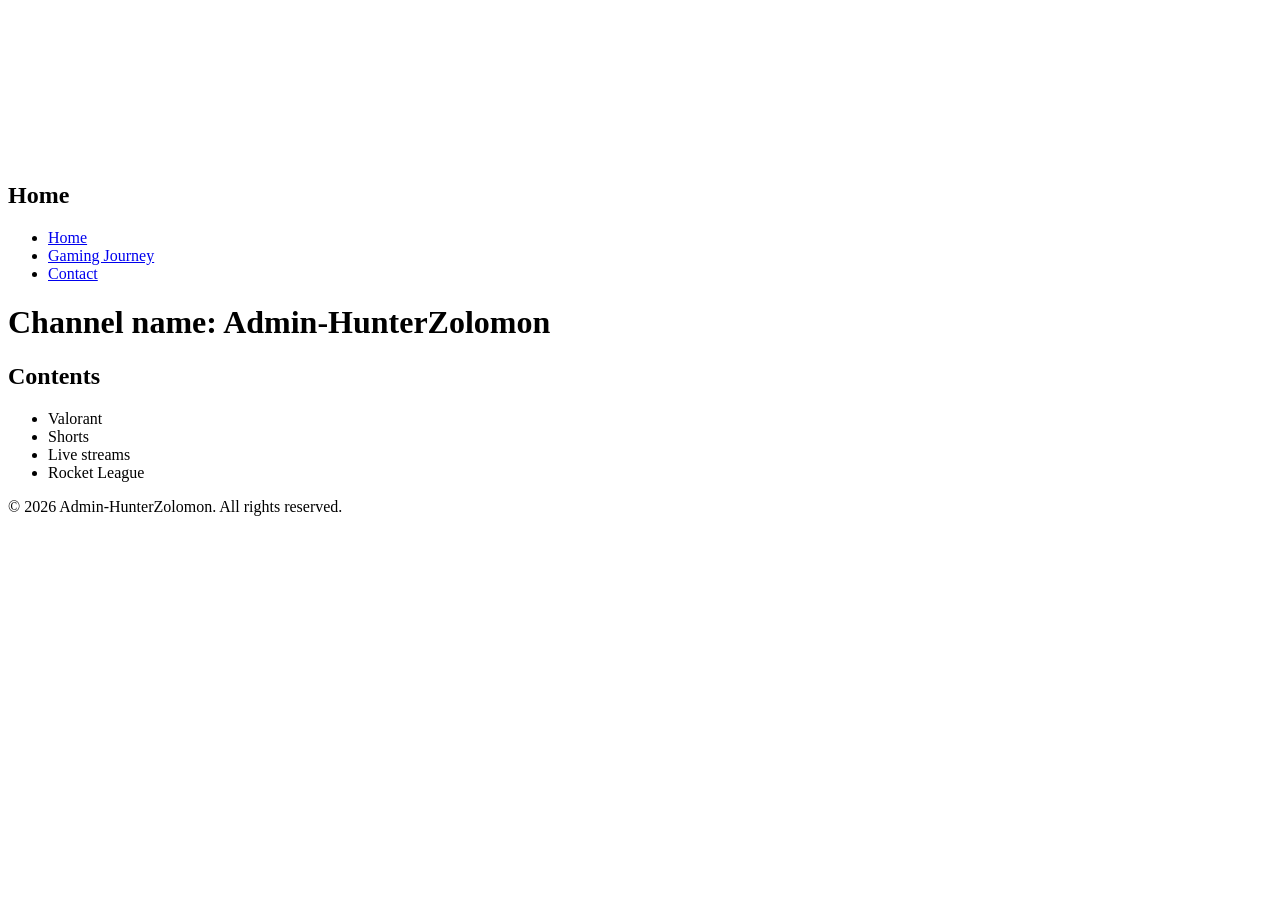
==== Html files/index.html @ f5296ff3 "moved all files into specific folders" ====
<!DOCTYPE html>
<html>
        <head>
          <title>Admin-HunterZolomon</title> <!--changed title to reflect channel name-->
          <meta charset="UTF-8"> 
          <link rel="stylesheet" type="text/css" href="style.css">
        </head>
        <body>
         <div class="background"> <!--added background div to allow for background video-->
            <video autoplay muted loop playsinline poster="kntl3bzy.jpg" id="background-video"> <!--added video element for background video-->
                <source src="Chamber_Live_Loop.mp4" type="video/mp4"> <!--added background video source-->
                <source src="Chamber_Live_Loop.webm" type="video/webm"> <!--added fallback video source-->
                Your browser does not support the video tag.
            </video>
            <header>
                <h2>Home</h2>
                <nav>
                    <ul>
                        <li><a href="index.html">Home</a></li> <!--added link to home page-->
                        <li><a href="Journey.html">Gaming Journey</a></li> <!--added link to gaming journey page-->
                        <li><a href="Contact.html">Contact</a></li> <!--added link to contact page-->
                    </ul>    
                </nav>
            </header>
           <div class="layout"> 
            <main>
                <h1>Channel name: Admin-HunterZolomon</h1>
                <h2>Contents</h2>
                <ul>
                    <li>Valorant</li> <!--added what content is present in the channel-->
                    <li>Shorts</li>
                    <li>Live streams</li>
                    <li>Rocket League</li>

                </ul>
            </main>
           </div> 
            <footer>
                <p>&copy; 2026 Admin-HunterZolomon. All rights reserved.</p> <!--Added copyright year and name-->
            </footer>
         </div>
        </body>


</html>
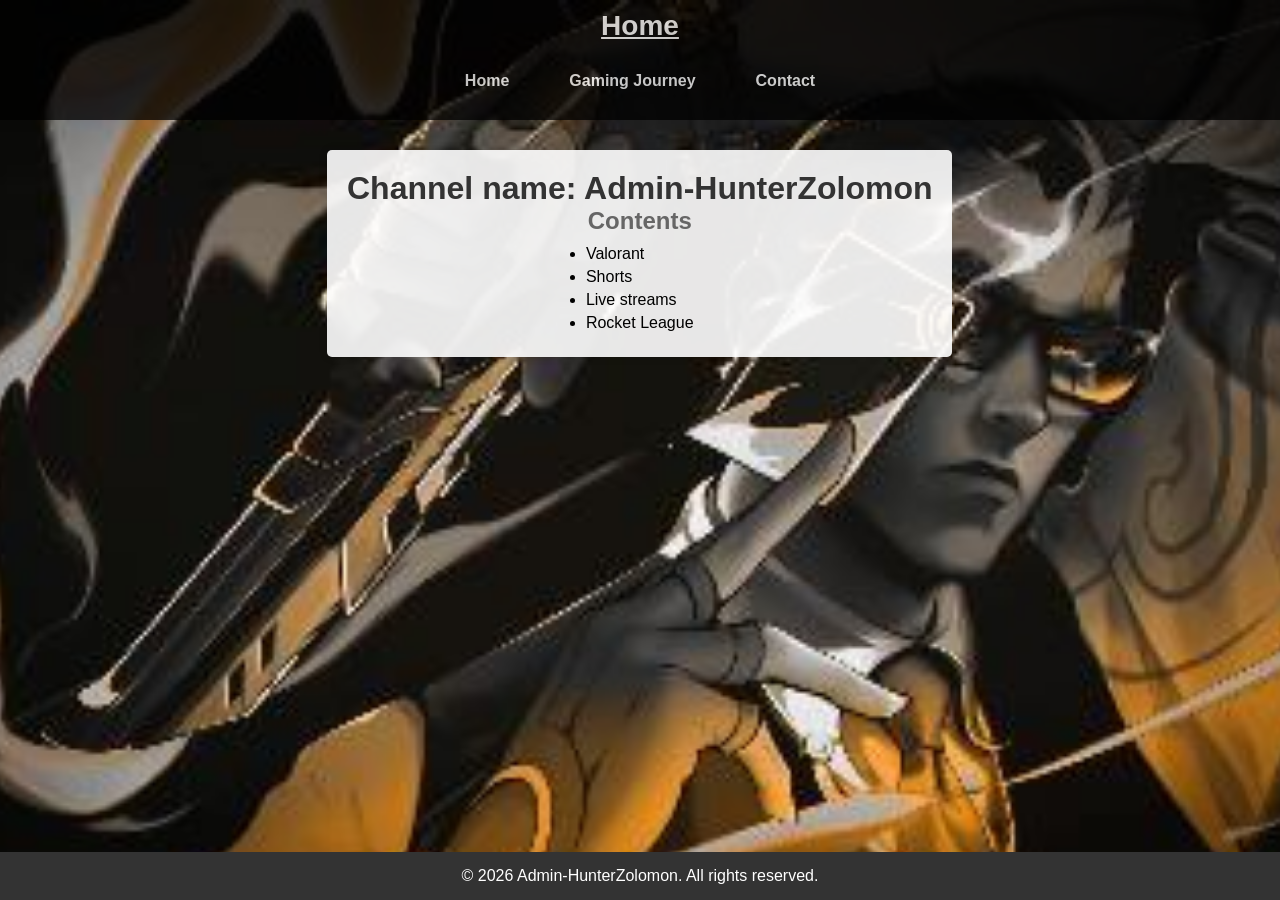
==== commit 9611b947: "connected all files within each folder" ====
--- a/Html files/index.html
+++ b/Html files/index.html
@@ -3,22 +3,22 @@
         <head>
           <title>Admin-HunterZolomon</title> <!--changed title to reflect channel name-->
           <meta charset="UTF-8"> 
-          <link rel="stylesheet" type="text/css" href="style.css">
+          <link rel="stylesheet" type="text/css" href="../Css files/style.css">
         </head>
         <body>
          <div class="background"> <!--added background div to allow for background video-->
-            <video autoplay muted loop playsinline poster="kntl3bzy.jpg" id="background-video"> <!--added video element for background video-->
-                <source src="Chamber_Live_Loop.mp4" type="video/mp4"> <!--added background video source-->
-                <source src="Chamber_Live_Loop.webm" type="video/webm"> <!--added fallback video source-->
+            <video autoplay muted loop playsinline poster="../Images/kntl3bzy.jpg" id="background-video"> <!--added video element for background video-->
+                <source src="../Videos/Chamber_Live_Loop.mp4" type="video/mp4"> <!--added background video source-->
+                <source src="../Videos/Chamber_Live_Loop.webm" type="video/webm"> <!--added fallback video source-->
                 Your browser does not support the video tag.
             </video>
             <header>
                 <h2>Home</h2>
                 <nav>
                     <ul>
-                        <li><a href="index.html">Home</a></li> <!--added link to home page-->
-                        <li><a href="Journey.html">Gaming Journey</a></li> <!--added link to gaming journey page-->
-                        <li><a href="Contact.html">Contact</a></li> <!--added link to contact page-->
+                        <li><a href="../Html files/index.html">Home</a></li> <!--added link to home page-->
+                        <li><a href="../Html files/Journey.html">Gaming Journey</a></li> <!--added link to gaming journey page-->
+                        <li><a href="../Html files/Contact.html">Contact</a></li> <!--added link to contact page-->
                     </ul>    
                 </nav>
             </header>
--- a/Css files/style.css
+++ b/Css files/style.css
@@ -0,0 +1,162 @@
+*{
+    margin:0;
+    padding:0;
+    box-sizing:border-box;
+}
+html, body {
+    height: 100%;
+    overflow-x: hidden;
+}
+body{
+    font-family: Arial, sans-serif;
+    background-color: #f0f0f0;
+    margin: 0;
+    padding-top: 0; /* Adjusted padding to prevent extra space at the top */
+    text-align: center;
+    min-height: 100vh; /*added height to body to allow for scrolling*/
+    display: flex;
+    flex-direction: column;
+}
+header {
+    display: flex;
+    flex-direction: column;
+    align-items: center;
+    justify-content: center;
+    background-color: black;
+    color: white;
+    padding: 10px 0;
+    flex-shrink: 0;
+    opacity: 0.75; /*added opacity to header for better visibility of content when scrolling*/
+}
+header h2 {
+    font-size: 28px;/* Increased font size, and forced it to be the same on all pages */
+    margin-bottom: 10px; /* Added margin to create space between the header title and navigation */
+    text-decoration: underline; /* Added underline to the header title for better visual separation */
+}
+nav ul {
+    display: flex;
+    gap: 20px;
+    list-style-type: none;
+    margin: 0;
+    padding: 0;
+}
+nav ul li {
+    display: inline;
+    margin: 20px;
+}
+nav ul li a {
+    color: white;
+    text-decoration: none;
+    font-weight: bold;    
+    border-radius: 5px;
+    display: inline-block;
+    transition: transform 0.2s ease, color 0.2s ease; /*added size increase on hover for better user experience*/
+}
+nav ul li a:hover { 
+    color: rgb(176, 176, 176);
+    transition: transform 0.2s ease, color 0.2s ease; /*added size increase on hover for better user experience*/
+    transform: scale(1.1);
+}
+main {
+    background-color: white;
+    padding: 10px;
+    border-radius: 5px;
+    box-shadow: 0 0 10px rgba(0, 0, 0, 0.1);
+    display: inline-block;
+    contain: content;   
+}
+main h1 {
+    color: #333;
+}
+main h2 {
+    color: #666;
+}
+ul {
+    text-align: left;
+    display: inline-block;
+    margin-top: 10px;
+}
+ul li {
+    margin-bottom: 5px;
+}
+
+
+footer {
+    text-align: center;
+    padding: 15px;
+    background-color: #333;
+    color: white;
+}   
+
+.layout {
+    display: flex;
+    justify-content: center;
+    align-items: flex-start;
+    gap: 40px;
+    margin: 30px auto;
+    max-width: 1200px;
+    width: 100%;
+    flex: 1; /* Takes up remaining space after header */
+    flex-wrap: wrap; /* Allows layout to wrap on smaller screens and prevents overflow */
+}
+
+.side img{
+    width:100%;
+    height:auto;
+    border-radius:8px;
+    box-shadow:0 4px 10px rgba(0,0,0,0.3);
+}
+
+.side{
+    flex: 0 0 250px; /* fixed width side columns */
+    display:flex;
+    flex-direction:column;
+    gap:80px;
+}
+
+.center{
+    flex:1; /* main content grows */
+    max-width:700px;
+}
+
+main,
+.scrollablecontentcontainer {
+    background-color: rgba(255, 255, 255, 0.9); /* Slightly transparent background for better readability over the video */
+    padding: 20px;
+    border-radius: 5px;
+    box-shadow: 0 0 10px rgba(0, 0, 0, 0.1);
+    margin-bottom: 20px;
+}
+
+.scrollablecontentcontainer {
+    max-height: none; /* Remove fixed height to allow content to expand naturally */
+    overflow-y: auto;
+}
+
+.background{
+    display: flex;/* Use flexbox to center content */
+    flex-direction: column; /* Stack content vertically */
+    position: relative; /* Establishes a positioning context for the video and content */
+    overflow-y: auto; /* Allow scrolling for content that exceeds viewport */
+    flex: 1; /* Takes up remaining space after header */
+}
+#background-video {
+    position: fixed; /* Fixes the video in place */
+    top: 50%;
+    left: 50%;
+    transform: translate(-50%, -50%); /* Centers the video */
+    min-width: 100%;
+    min-height: 100%;
+    width: auto;
+    height: auto;
+    z-index: -1; /* Pushes the video behind other content */
+    object-fit: cover; /* Ensures the video covers the entire area without distortion */
+}
+.content {
+    position: relative; /* Brings content to the front */
+    z-index: 1;
+    color: white; /* Makes text visible */
+    text-align: center;
+    padding: 20px; /* Added padding for better readability */
+    background: rgba(0, 0, 0, 0.5); /*Add a semi-transparent background to improve text readability */
+}
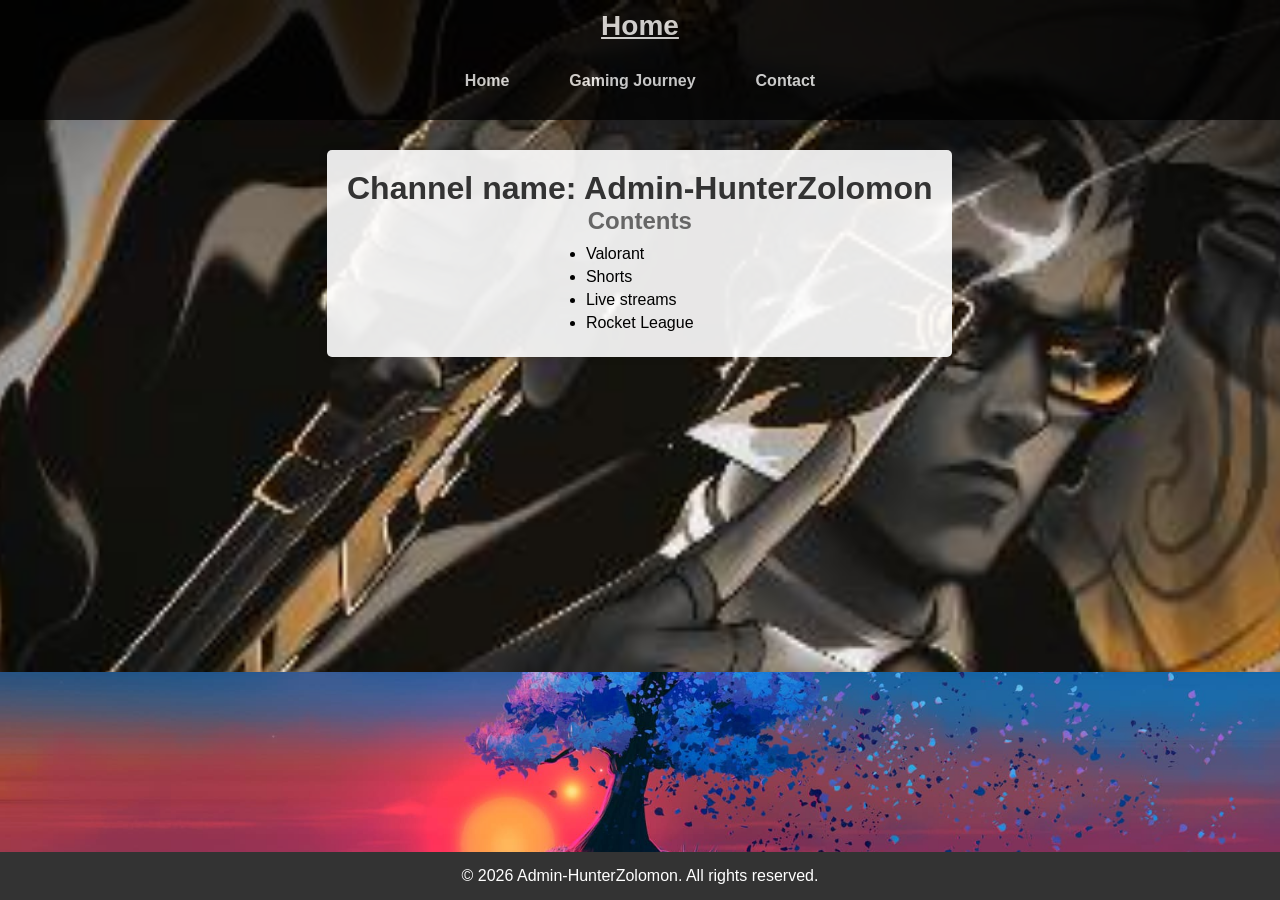
==== commit e80b2568: "Added extra divs to each image section to make using css code easier and only effecting certain imag" ====
--- a/Html files/index.html
+++ b/Html files/index.html
@@ -35,6 +35,10 @@
                 </ul>
             </main>
            </div> 
+           <div class="image-wrapper channel-banner" tabindex="0"> <!--added channel background div to allow for channel background image-->
+                <img src="../Images/Channel Background Banner.jpg" alt="Channel background image"> <!--added channel background image-->
+                <span class="img-caption">Channel Banner</span> <!--added caption for channel Banner image-->
+           </div>
             <footer>
                 <p>&copy; 2026 Admin-HunterZolomon. All rights reserved.</p> <!--Added copyright year and name-->
             </footer>
--- a/Css files/style.css
+++ b/Css files/style.css
@@ -105,6 +105,44 @@
     height:auto;
     border-radius:8px;
     box-shadow:0 4px 10px rgba(0,0,0,0.3);
+}
+
+.image-wrapper {
+    position: relative;
+    display: inline-block;
+    width: 100%;
+}
+
+/* Channel banner */
+.channel-banner {
+    height: 20vh;
+    overflow: hidden;
+}
+
+.channel-banner img {
+    position: absolute;
+    inset: 0;
+    width: 100%;
+    height: 100%;
+    object-fit: cover;
+    /* show the vertical middle 20% of the image (center crop) */
+    object-position: center center;
+}
+
+.img-caption {
+    position: absolute;
+    left: 0;
+    right: 0;
+    bottom: 0;
+    padding: 8px 12px;
+    background: rgba(0, 0, 0, 0.72);
+    color: #fff;
+    font-size: 0.85rem;
+    opacity: 0;
+    transform: translateY(8px);
+    transition: opacity 0.2s ease, transform 0.2s ease;
+    pointer-events: none;
+    text-align: left;
 }
 
 .side{
@@ -159,4 +197,62 @@
     text-align: center;
     padding: 20px; /* Added padding for better readability */
     background: rgba(0, 0, 0, 0.5); /*Add a semi-transparent background to improve text readability */
-}+}
+
+/* Responsive image section */
+@media (max-width: 900px) {
+    .layout {
+        flex-direction: column;
+        align-items: center;
+    }
+
+    .side {
+        flex: 1 1 100%;
+        max-width: 600px;
+    }
+
+    .center {
+        max-width: 100%;
+    }
+}
+
+@media (max-width: 600px) {
+    nav ul {
+        flex-direction: column;
+        gap: 10px;
+    }
+
+    nav ul li {
+        margin: 10px 0;
+    }
+}
+
+/* Hover interactions */
+@media (hover: hover) and (pointer: fine) {
+    .side img {
+        cursor: pointer;
+        transition: transform 0.2s ease, box-shadow 0.2s ease;
+    }
+
+    .side img:hover {
+        transform: translateY(-4px) scale(1.02);
+        box-shadow: 0 10px 20px rgba(0, 0, 0, 0.35);
+    }
+
+    /* Small overlay caption on hover/focus */
+    .image-wrapper:hover .img-caption,
+    .image-wrapper:focus-within .img-caption {
+        opacity: 1;
+        transform: translateY(0);
+    }
+
+    .image-wrapper:focus-within {
+        outline: 3px solid rgba(255, 255, 255, 0.85);
+        outline-offset: 4px;
+    }
+
+    .side img:focus-visible {
+        outline: 3px solid rgba(255, 255, 255, 0.85);
+        outline-offset: 4px;
+    }
+}
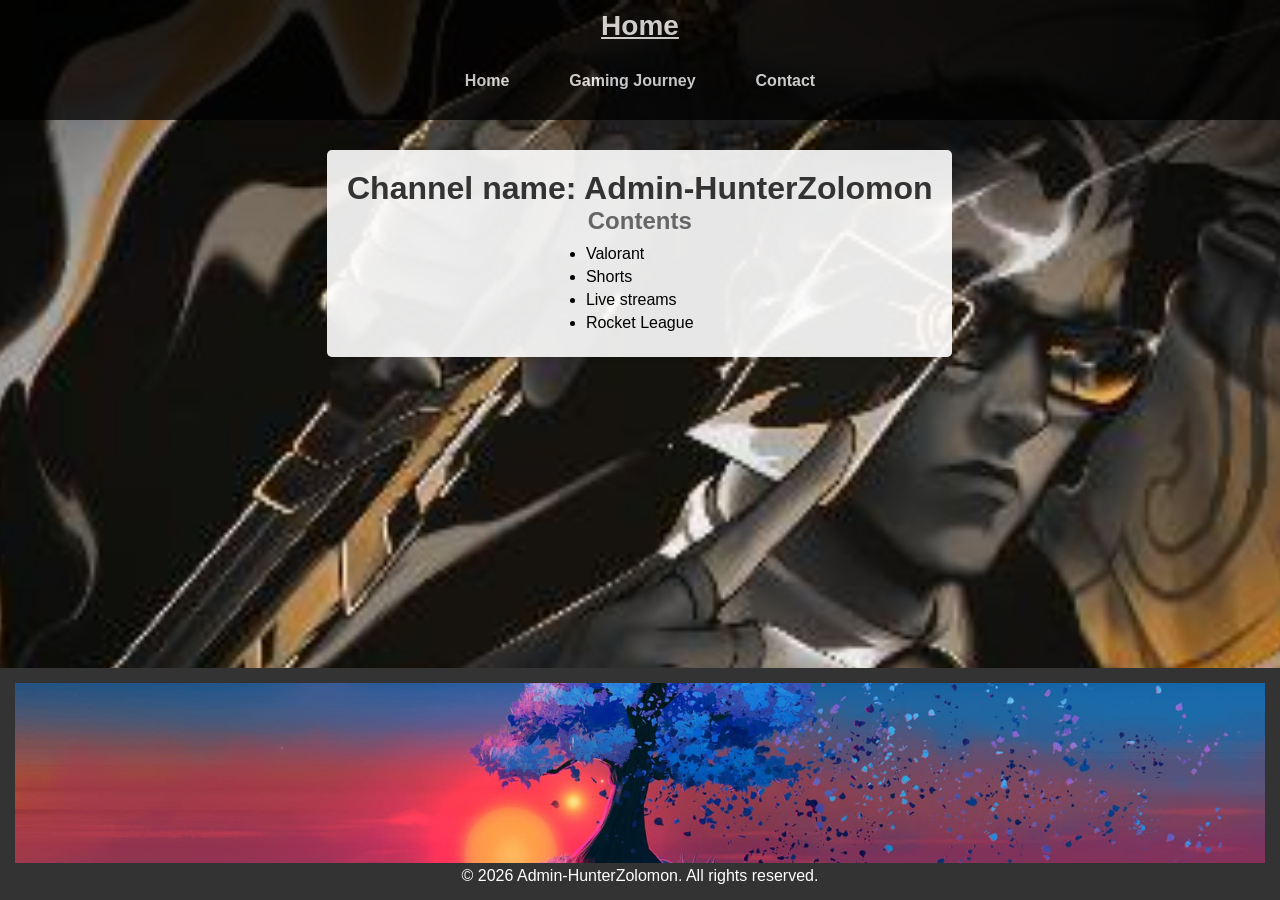
==== commit 1bbb28a3: "moved the channel banner into the footer" ====
--- a/Html files/index.html
+++ b/Html files/index.html
@@ -2,8 +2,8 @@
 <html>
         <head>
           <title>Admin-HunterZolomon</title> <!--changed title to reflect channel name-->
-          <meta charset="UTF-8"> 
-          <link rel="stylesheet" type="text/css" href="../Css files/style.css">
+          <meta charset="UTF-8">
+          <link rel="stylesheet" type="text/css" href="../Css files/style.css"> <!--added link to css file-->
         </head>
         <body>
          <div class="background"> <!--added background div to allow for background video-->
@@ -35,15 +35,17 @@
                 </ul>
             </main>
            </div> 
-           <div class="image-wrapper channel-banner" tabindex="0"> <!--added channel background div to allow for channel background image-->
-                <img src="../Images/Channel Background Banner.jpg" alt="Channel background image"> <!--added channel background image-->
-                <span class="img-caption">Channel Banner</span> <!--added caption for channel Banner image-->
-           </div>
+           
             <footer>
+                <div class="image-wrapper channel-banner" tabindex="0"> <!--added channel background div to allow for channel background image-->
+                     <!--added channel background image-->
+                    <a href="../Html files/Contact.html"><img src="../Images/Channel Background Banner.jpg" alt="Channel background image"></a>
+                    <span class="img-caption">Channel Banner</span> <!--added caption for channel Banner image-->
+                </div>
                 <p>&copy; 2026 Admin-HunterZolomon. All rights reserved.</p> <!--Added copyright year and name-->
             </footer>
          </div>
-        </body>
+        </body>     
 
 
 </html>
--- a/Css files/style.css
+++ b/Css files/style.css
@@ -199,7 +199,7 @@
     background: rgba(0, 0, 0, 0.5); /*Add a semi-transparent background to improve text readability */
 }
 
-/* Responsive image section */
+/* @media section */
 @media (max-width: 900px) {
     .layout {
         flex-direction: column;
@@ -255,4 +255,4 @@
         outline: 3px solid rgba(255, 255, 255, 0.85);
         outline-offset: 4px;
     }
-}
+}
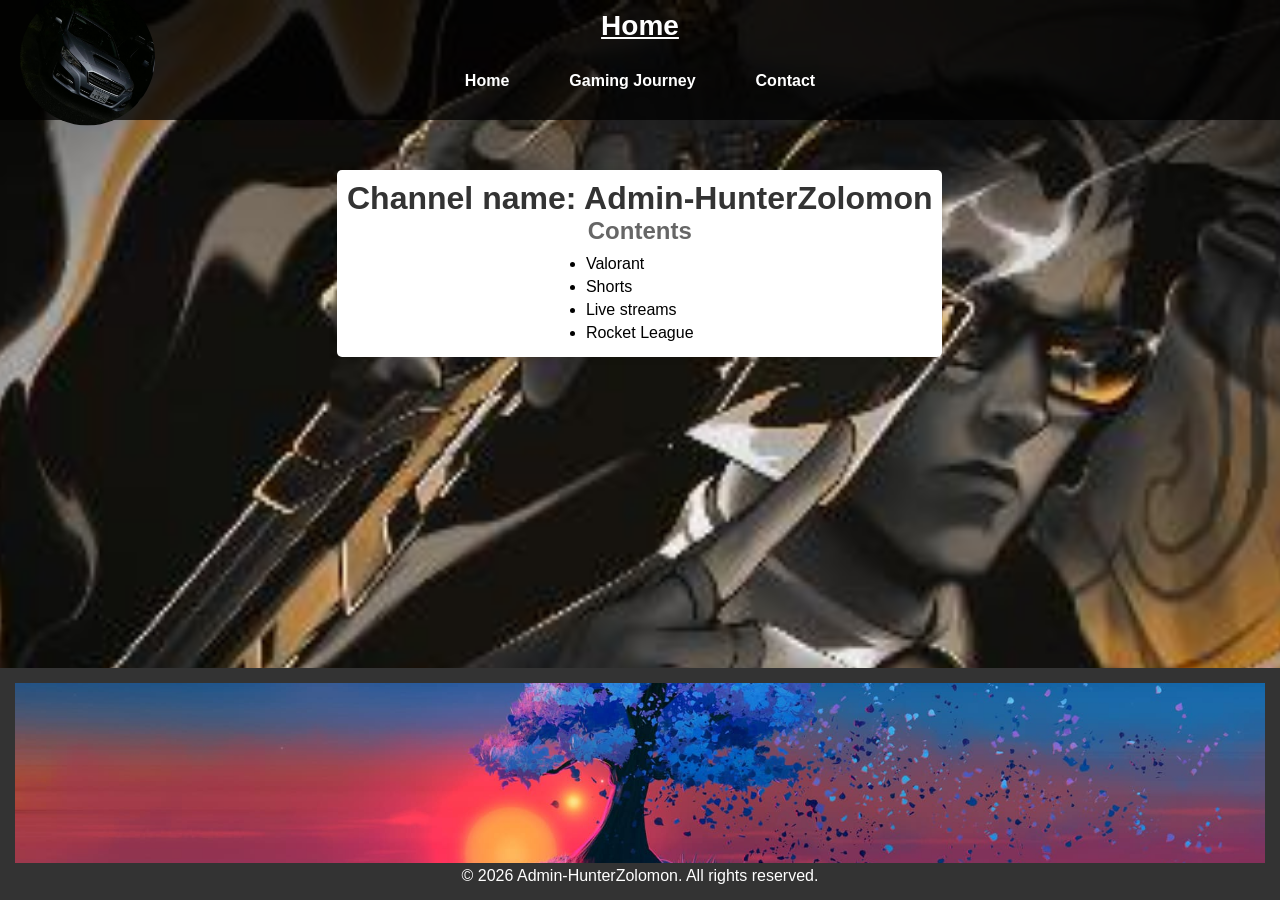
==== commit 2a6ec0ae: "added in profile image to the left of the header/nav bar and added a few comments" ====
--- a/Html files/index.html
+++ b/Html files/index.html
@@ -4,6 +4,7 @@
           <title>Admin-HunterZolomon</title> <!--changed title to reflect channel name-->
           <meta charset="UTF-8">
           <link rel="stylesheet" type="text/css" href="../Css files/style.css"> <!--added link to css file-->
+          <meta name="viewport" content="width=device-width, initial-scale=1.0"> <!--added viewport meta tag-->
         </head>
         <body>
          <div class="background"> <!--added background div to allow for background video-->
@@ -13,6 +14,10 @@
                 Your browser does not support the video tag.
             </video>
             <header>
+                <div class="profile-image-wrapper" tabindex="0"> <!--added profile image wrapper div to allow for profile image-->
+                    <img src="../Images/channel_profile.jpg" alt="Profile picture" class="profile-image"> <!--added profile image-->
+                    <span class="img-caption">Profile Picture</span> <!--added caption for profile image-->
+                </div>
                 <h2>Home</h2>
                 <nav>
                     <ul>
--- a/Css files/style.css
+++ b/Css files/style.css
@@ -7,7 +7,7 @@
     height: 100%;
     overflow-x: hidden;
 }
-body{
+body{ /* Body for all 3 pages */
     font-family: Arial, sans-serif;
     background-color: #f0f0f0;
     margin: 0;
@@ -17,23 +17,27 @@
     display: flex;
     flex-direction: column;
 }
-header {
+header { /* Header for all 3 pages */
     display: flex;
     flex-direction: column;
     align-items: center;
     justify-content: center;
-    background-color: black;
+    background-color: rgba(0, 0, 0, 0.75);
     color: white;
     padding: 10px 0;
     flex-shrink: 0;
-    opacity: 0.75; /*added opacity to header for better visibility of content when scrolling*/
-}
-header h2 {
+    position: relative;
+}
+header h2 { /* Header text for all 3 pages */
     font-size: 28px;/* Increased font size, and forced it to be the same on all pages */
     margin-bottom: 10px; /* Added margin to create space between the header title and navigation */
     text-decoration: underline; /* Added underline to the header title for better visual separation */
-}
-nav ul {
+    display: flex;
+    justify-content: center;
+    align-items: center;
+    position: relative;
+}
+nav ul { /* Navigation menu for all 3 pages */
     display: flex;
     gap: 20px;
     list-style-type: none;
@@ -52,55 +56,55 @@
     display: inline-block;
     transition: transform 0.2s ease, color 0.2s ease; /*added size increase on hover for better user experience*/
 }
-nav ul li a:hover { 
+nav ul li a:hover { /* Hover effect for navigation all nav bar links in all pages */
     color: rgb(176, 176, 176);
     transition: transform 0.2s ease, color 0.2s ease; /*added size increase on hover for better user experience*/
     transform: scale(1.1);
 }
-main {
+main { /* Main content area for all 3 pages */
     background-color: white;
     padding: 10px;
     border-radius: 5px;
     box-shadow: 0 0 10px rgba(0, 0, 0, 0.1);
     display: inline-block;
     contain: content;   
-}
-main h1 {
+    margin: 20px 0; /* Added margin to create space between the main content and footer */;
+}
+main h1 { /* Main title for all 3 pages */
     color: #333;
 }
-main h2 {
+main h2 { /* Subheadings for all 3 pages */
     color: #666;
 }
-ul {
+ul { /* Unordered lists for home page */
     text-align: left;
     display: inline-block;
     margin-top: 10px;
 }
-ul li {
+ul li { 
     margin-bottom: 5px;
 }
 
 
-footer {
+footer {/* Footer for all 3 pages */
     text-align: center;
     padding: 15px;
     background-color: #333;
     color: white;
 }   
 
-.layout {
+.layout {/* Layout for all pages */
     display: flex;
     justify-content: center;
     align-items: flex-start;
     gap: 40px;
     margin: 30px auto;
-    max-width: 1200px;
     width: 100%;
     flex: 1; /* Takes up remaining space after header */
     flex-wrap: wrap; /* Allows layout to wrap on smaller screens and prevents overflow */
 }
 
-.side img{
+.side img{ /* Images in the side columns for Journey page */
     width:100%;
     height:auto;
     border-radius:8px;
@@ -113,7 +117,7 @@
     width: 100%;
 }
 
-/* Channel banner */
+/* Channel banner for main and content pages */ 
 .channel-banner {
     height: 20vh;
     overflow: hidden;
@@ -129,7 +133,7 @@
     object-position: center center;
 }
 
-.img-caption {
+.img-caption { /* Caption for images in the side columns for Journey page and channel banner */
     position: absolute;
     left: 0;
     right: 0;
@@ -145,7 +149,7 @@
     text-align: left;
 }
 
-.side{
+.side{ /* Side columns for Journey page */
     flex: 0 0 250px; /* fixed width side columns */
     display:flex;
     flex-direction:column;
@@ -157,28 +161,14 @@
     max-width:700px;
 }
 
-main,
-.scrollablecontentcontainer {
-    background-color: rgba(255, 255, 255, 0.9); /* Slightly transparent background for better readability over the video */
-    padding: 20px;
-    border-radius: 5px;
-    box-shadow: 0 0 10px rgba(0, 0, 0, 0.1);
-    margin-bottom: 20px;
-}
-
-.scrollablecontentcontainer {
-    max-height: none; /* Remove fixed height to allow content to expand naturally */
-    overflow-y: auto;
-}
-
-.background{
+.background{ /* Background container for all 3 pages */
     display: flex;/* Use flexbox to center content */
     flex-direction: column; /* Stack content vertically */
     position: relative; /* Establishes a positioning context for the video and content */
     overflow-y: auto; /* Allow scrolling for content that exceeds viewport */
     flex: 1; /* Takes up remaining space after header */
 }
-#background-video {
+#background-video {/* Background video for all 3 pages */
     position: fixed; /* Fixes the video in place */
     top: 50%;
     left: 50%;
@@ -190,7 +180,7 @@
     z-index: -1; /* Pushes the video behind other content */
     object-fit: cover; /* Ensures the video covers the entire area without distortion */
 }
-.content {
+.content {/* Content container for all 3 pages */
     position: relative; /* Brings content to the front */
     z-index: 1;
     color: white; /* Makes text visible */
@@ -198,8 +188,21 @@
     padding: 20px; /* Added padding for better readability */
     background: rgba(0, 0, 0, 0.5); /*Add a semi-transparent background to improve text readability */
 }
-
-/* @media section */
+.profile-image { /* Profile image for all 3 pages */
+    width: 15vh;
+    height: 15vh;
+    border-radius: 50%;
+    object-fit: cover;
+    z-index: 99;
+}
+.profile-image-wrapper { /* Profile image for all 3 pages */
+    position: absolute;
+    left: 20px;
+    top: 50%;
+    transform: translateY(-50%); /*ensuring the profile is horizontally on the left from the title */
+}       
+
+/* @media section for all pages */
 @media (max-width: 900px) {
     .layout {
         flex-direction: column;
@@ -227,7 +230,7 @@
     }
 }
 
-/* Hover interactions */
+/* Hover interactions for all images*/
 @media (hover: hover) and (pointer: fine) {
     .side img {
         cursor: pointer;
